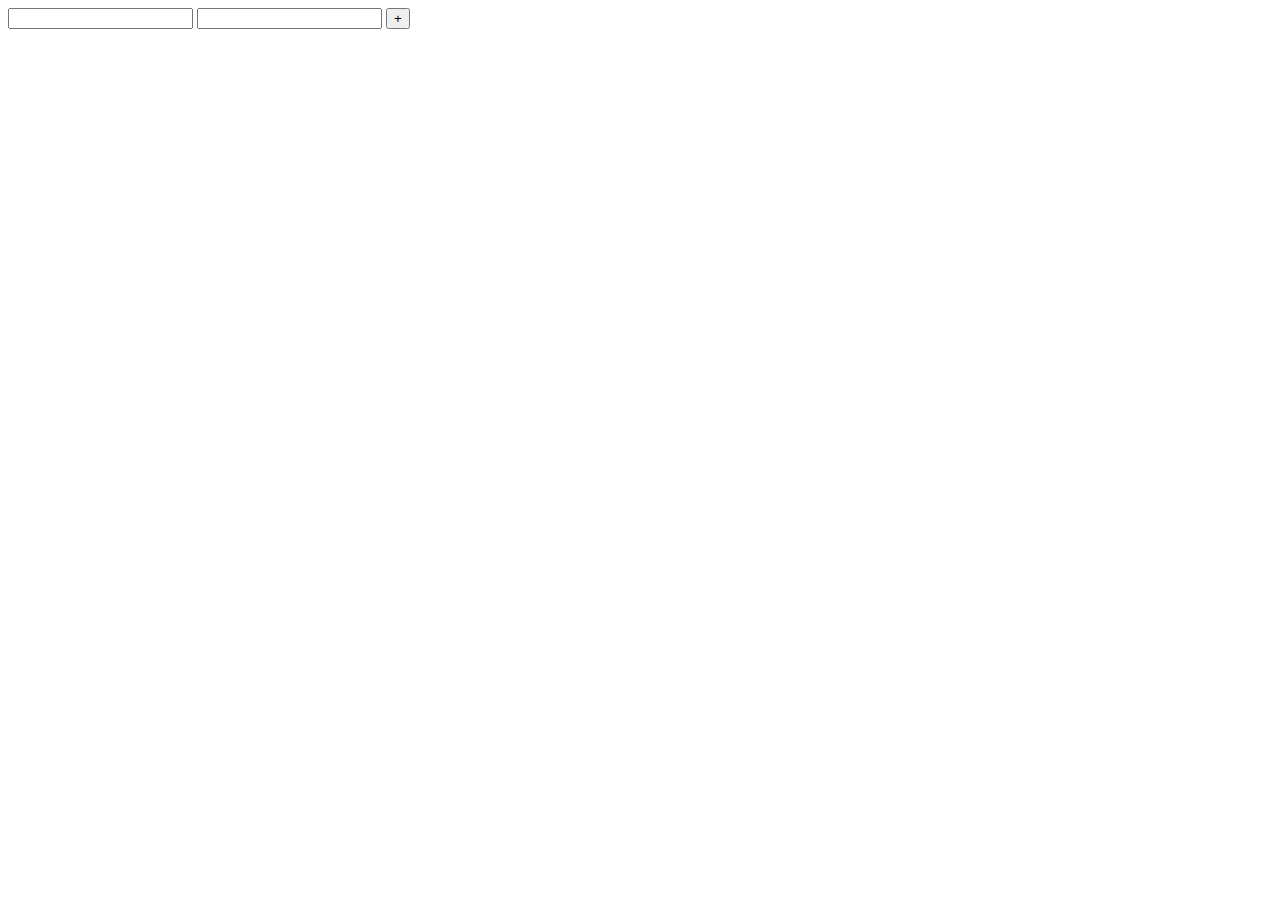
==== index.html @ 56f9f282 "first commit" ====
<html>
<head>

</head>
<body>
<input id="numa">
<input id="numb">
<button onclick="calculator.add();">+</button>
<span id="result"></span>
</body>
<script>

    let calculator = {
        a: 0,
        b: 0,
        add: () => {
            this.a = document.getElementById('numa').value;
            this.b = document.getElementById('numb').value;
            document.getElementById('result').innerHTML = parseFloat(this.a) + parseFloat(this.b);
        }
    }


</script>
</html>
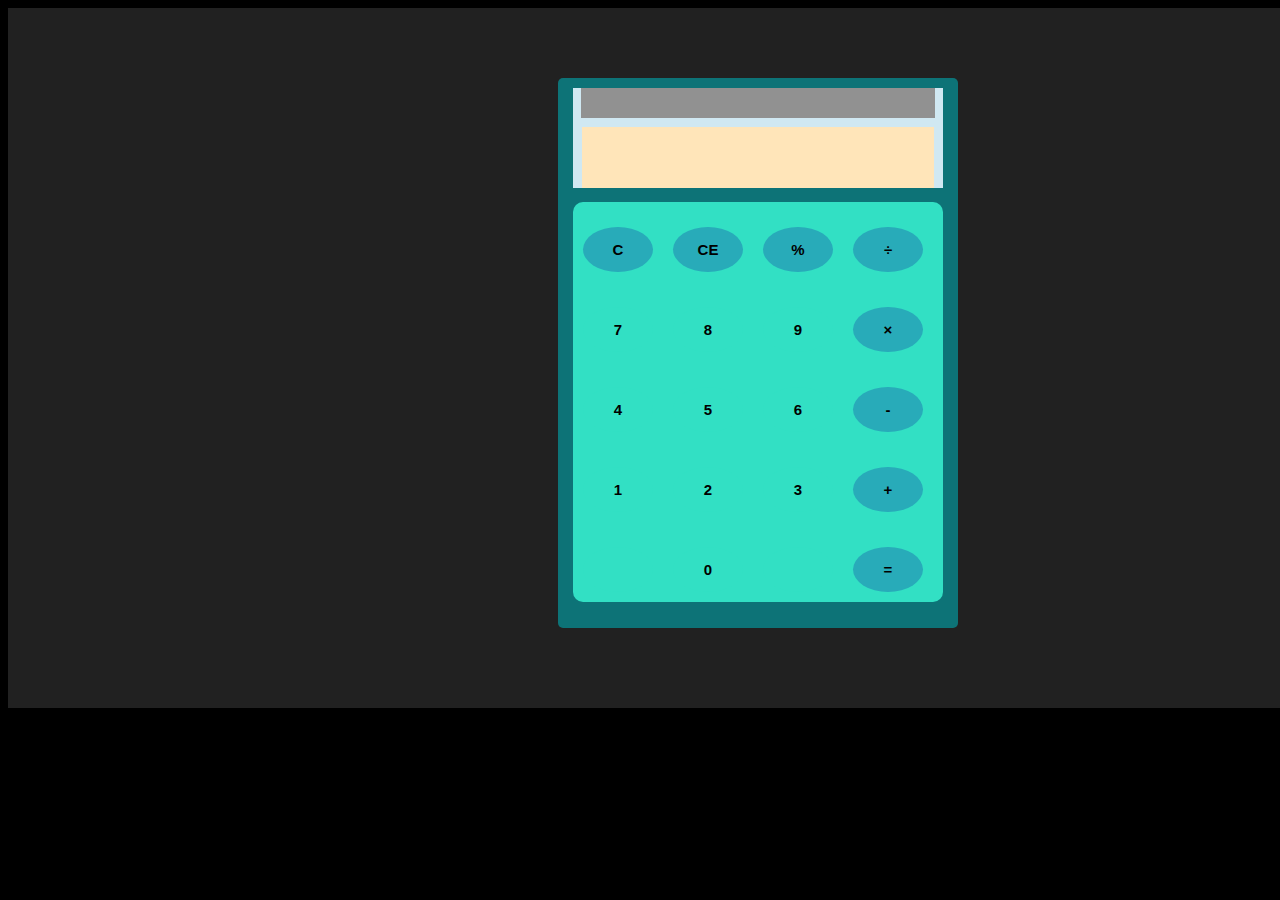
==== commit a4e7b5b3: "editted" ====
--- a/index.html
+++ b/index.html
@@ -1,25 +1,45 @@
+<!DOCTYPE html>
 <html>
 <head>
-
+    <script src="script.js"></script>
+    <link href="style.css" rel="stylesheet" type="text/css">
+    <link href="https://fonts.googleapis.com/css2?family=Roboto+Mono&display=swap" rel="stylesheet">
+    <title>CALCULATOR</title>
 </head>
 <body>
-<input id="numa">
-<input id="numb">
-<button onclick="calculator.add();">+</button>
-<span id="result"></span>
+<div id="container">
+    <div id="calc">
+        <div id="screen">
+            <div id="history">
+                <p id="history_value"></p>
+            </div>
+            <div id="result">
+                <p id="result_value"></p>
+            </div>
+            <div id="keyboard">
+                <button class="operator" id="clear" onclick="clearV()">C</button>
+                <button class="operator" id="backspace" onclick="backspaceV()">CE</button>
+                <button class="operator" id="%" onclick="inop('%')">%</button>
+                <button class="operator" id="/" onclick="inop('/')">&#247;</button>
+                <button class="number" id="7" onclick="inNum('7')">7</button>
+                <button class="number" id="8" onclick="inNum('8')">8</button>
+                <button class="number" id="9" onclick="inNum('9')">9</button>
+                <button class="operator" id="*" onclick="inop('*')">&times;</button>
+                <button class="number" id="4" onclick="inNum('4')">4</button>
+                <button class="number" id="5" onclick="inNum('5')">5</button>
+                <button class="number" id="6" onclick="inNum('6')">6</button>
+                <button class="operator" id="-" onclick="inop('-')">-</button>
+                <button class="number" id="1" onclick="inNum('1')">1</button>
+                <button class="number" id="2" onclick="inNum('2')">2</button>
+                <button class="number" id="3" onclick="inNum('3')">3</button>
+                <button class="operator" id="+" onclick="inop('+')">+</button>
+                <button class="empty" id="empty"></button>
+                <button class="number" id="0" onclick="inNum('0')">0</button>
+                <button class="empty" id="empty"></button>
+                <button class="operator" id="=" onclick="equal()">=</button>
+            </div>
+        </div>
+    </div>
+</div>
 </body>
-<script>
-
-    let calculator = {
-        a: 0,
-        b: 0,
-        add: () => {
-            this.a = document.getElementById('numa').value;
-            this.b = document.getElementById('numb').value;
-            document.getElementById('result').innerHTML = parseFloat(this.a) + parseFloat(this.b);
-        }
-    }
-
-
-</script>
-</html>
+</html>>
--- a/style.css
+++ b/style.css
@@ -0,0 +1,122 @@
+body {
+    font-family: 'Roboto Mono';
+    background-color: black;
+}
+
+#container {
+    width: 1500px;
+    height: 700px;
+    background-color: #212121;
+    /*margin: 20px auto;	*/
+}
+
+#calc {
+    width: 400px;
+    height: 550px;
+    background-color: #0d7377;
+    margin: 0 auto;
+    top: 70px;
+    position: relative;
+    border-radius: 5px;
+    /*box-shadow: 0 4px 8px 0 rgba(0, 0, 0, 0.2), 0 6px 20px 0 rgba(0, 0, 0, 0.19);*/
+}
+
+#screen {
+    height: 100px;
+    width: 370px;
+    background-color: #d0e8f2;
+    top: 10px;
+    position: relative;
+    margin: 0 auto;
+    /*border-radius: 5px:;*/
+}
+
+#history {
+    text-align: right;
+    height: 10px;
+    margin: 5px 8px;
+    padding-top: 20px;
+    font-size: 15px;
+    /*color: #919191;*/
+    background-color: #919191;
+}
+
+#result {
+    text-align: right;
+    height: 60px;
+    margin: 9px 9px;
+    font-size: 30px;
+    background-color: #ffe5b9;
+    padding-top: 1px;
+}
+
+#keyboard {
+    height: 400px;
+    top: 5px;
+    background-color: #32e0c4;
+    position: relative;
+    margin: 0 auto;
+    border-radius: 10px;
+    box-shadow: 0px 4px 8px 0px rgba(0, 0, 0, 0.2), /*0 6px 20px 0 rgba(0, 0, 0, 0.19);*/
+}
+
+.operator, .number, .empty {
+    width: 70px;
+    height: 45px;
+    margin: 10px;
+    float: left;
+    border-radius: 50%;
+    border-width: 0;
+    font-weight: bold;
+    font-size: 15px;
+    /*padding: 10px;*/
+    margin-top: 25px;
+}
+
+.number {
+    background-color: #32e0c4;
+}
+
+.empty {
+    background-color: #32e0c4;
+}
+
+.number, .operator {
+    cursor: pointer;
+}
+
+.operator:active, .number:active {
+    font-size: 13px;
+}
+
+.operator {
+    background-color: #28abb9;
+}
+
+.operator:hover {
+    box-shadow: 0 0 16px 0 rgba(0, 0, 0, 0.24), 0 17px 50px 0 rgba(0, 0, 0, 0.19);
+}
+
+/*.operator:focus, .number:focus, .empty:focus{*/
+/*outline: 0;*/
+/*}*/
+/*button:nth-child(4){
+	font-size: 20px;
+	background-color: #20b2aa;
+}
+button:nth-child(8){
+	font-size: 20px;
+	background-color: #ffa500;
+}
+button:nth-child(12){
+	font-size: 20px;
+	background-color: #f08080;
+}
+button:nth-child(16){
+	font-size: 20px;
+	background-color: #7d93e0;
+}
+button:nth-child(20){
+	font-size: 20px;
+	background-color: #9477af;
+}*/
